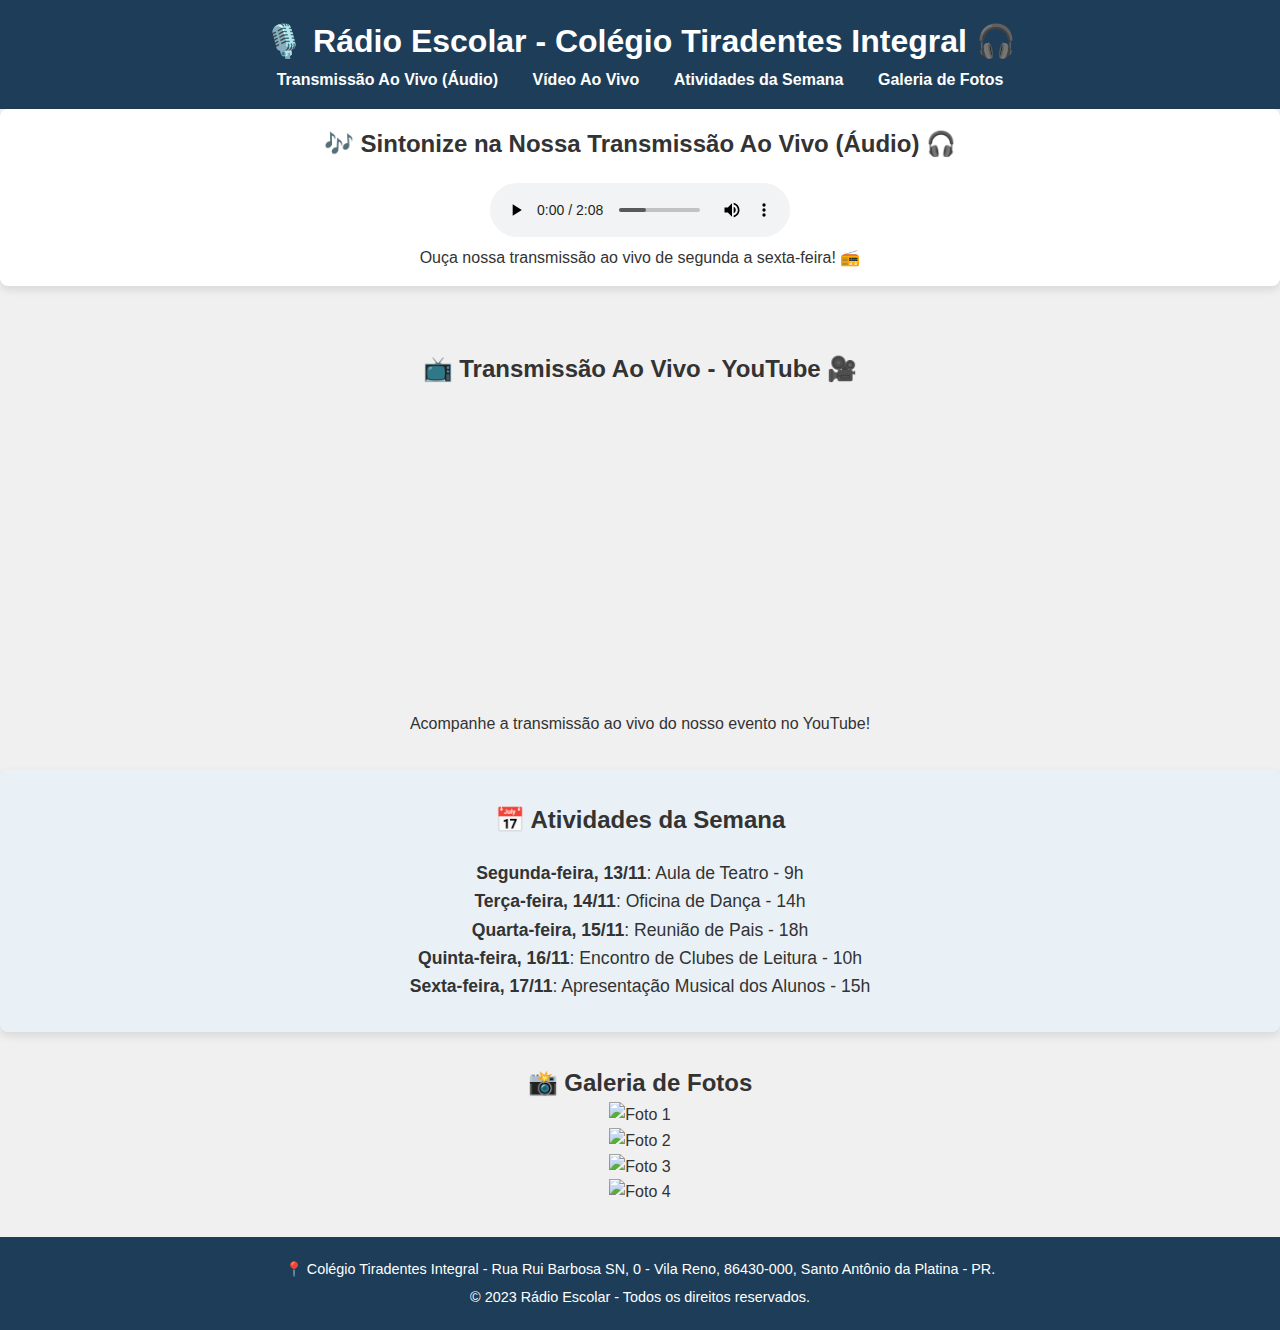
==== radio.html @ d62578bc "site" ====
<!DOCTYPE html>
<html lang="pt-BR">
<head>
  <meta charset="UTF-8">
  <meta name="viewport" content="width=device-width, initial-scale=1.0">
  <meta http-equiv="X-UA-Compatible" content="ie=edge">
  <title>Rádio Escolar - Colégio Tiradentes Integral</title>
  <link rel="stylesheet" href="style.css">
</head>
<body>
  <header>
    <h1>🎙️ Rádio Escolar - Colégio Tiradentes Integral 🎧</h1>
    <nav>
      <ul>
        <li><a href="#ao-vivo">Transmissão Ao Vivo (Áudio)</a></li>
        <li><a href="#video-ao-vivo">Vídeo Ao Vivo</a></li>
        <li><a href="#atividades">Atividades da Semana</a></li>
        <li><a href="#galeria">Galeria de Fotos</a></li>
      </ul>
    </nav>
  </header>

  <section id="ao-vivo">
    <h2>🎶 Sintonize na Nossa Transmissão Ao Vivo (Áudio) 🎧</h2>
    <div class="radio-player">
      <audio id="radio-audio" controls>
        <source src="./Rádio Tiradentes - O Som da Juventude (1).mp3" type="audio/mp3">
        Seu navegador não suporta o elemento de áudio.
      </audio>
      <p>Ouça nossa transmissão ao vivo de segunda a sexta-feira! 📻</p>
    </div>
  </section>

  <!-- Seção de Vídeo Ao Vivo -->
  <section id="video-ao-vivo">
    <h2>📺 Transmissão Ao Vivo - YouTube 🎥</h2>
    <div class="video-container">
        <!--Inserir Vídeos ao vivo-->
      <iframe width="560" height="315" src="https://youtu.be/SQ4wXI-1A1M?feature=shared" title="Transmissão ao vivo - Rádio Escolar" frameborder="0" allow="accelerometer; autoplay; clipboard-write; encrypted-media; gyroscope; picture-in-picture" allowfullscreen></iframe>
      <p>Acompanhe a transmissão ao vivo do nosso evento no YouTube!</p>
    </div>
  </section>

  <!-- Seção de Atividades da Semana -->
  <section id="atividades">
    <h2>📅 Atividades da Semana</h2>
    <div id="atividades-lista">
      <!-- As atividades serão carregadas via JavaScript -->
    </div>
  </section>

  <!-- Seção de Galeria de Fotos -->
  <section id="galeria">
    <h2>📸 Galeria de Fotos</h2>
    <div class="galeria-container">
      <div class="foto">
        <img src="foto1.jpg" alt="Foto 1">
      </div>
      <div class="foto">
        <img src="foto2.jpg" alt="Foto 2">
      </div>
      <div class="foto">
        <img src="foto3.jpg" alt="Foto 3">
      </div>
      <div class="foto">
        <img src="foto4.jpg" alt="Foto 4">
      </div>
      <!-- Mais fotos podem ser adicionadas aqui -->
    </div>
  </section>

  <footer>
    <p>📍 Colégio Tiradentes Integral - Rua Rui Barbosa SN, 0 - Vila Reno, 86430-000, Santo Antônio da Platina - PR.</p>
    <p>&copy; 2023 Rádio Escolar - Todos os direitos reservados.</p>
  </footer>

  <script src="script.js"></script>
</body>
</html>
---- style.css ----
/* Resetando alguns estilos básicos */
* {
    margin: 0;
    padding: 0;
    box-sizing: border-box;
  }
  
  body {
    font-family: Arial, sans-serif;
    background-color: #f0f0f0;
    color: #333;
    line-height: 1.6;
  }
  
  header {
    background-color: #1e3d58;
    color: #fff;
    padding: 1rem 0;
    text-align: center;
  }
  
  header h1 {
    font-size: 2rem;
  }
  
  nav ul {
    list-style: none;
    padding: 0;
  }
  
  nav ul li {
    display: inline;
    margin: 0 15px;
  }
  
  nav ul li a {
    text-decoration: none;
    color: #fff;
    font-weight: bold;
  }
  
  section {
    padding: 2rem;
    text-align: center;
  }
  
  #ao-vivo {
    background-color: #fff;
    border-radius: 8px;
    box-shadow: 0 4px 8px rgba(0, 0, 0, 0.1);
    padding: 1rem;
    margin-bottom: 2rem;
  }
  
  .radio-player {
    margin-top: 20px;
  }
  
  #atividades {
    background-color: #e9f1f7;
    border-radius: 8px;
    box-shadow: 0 4px 8px rgba(0, 0, 0, 0.1);
  }
  
  #atividades-lista {
    margin-top: 20px;
    font-size: 1.1rem;
  }
  
  footer {
    background-color: #1e3d58;
    color: #fff;
    padding: 1rem;
    text-align: center;
    font-size: 0.9rem;
  }
  
  footer p {
    margin: 5px 0;
  }
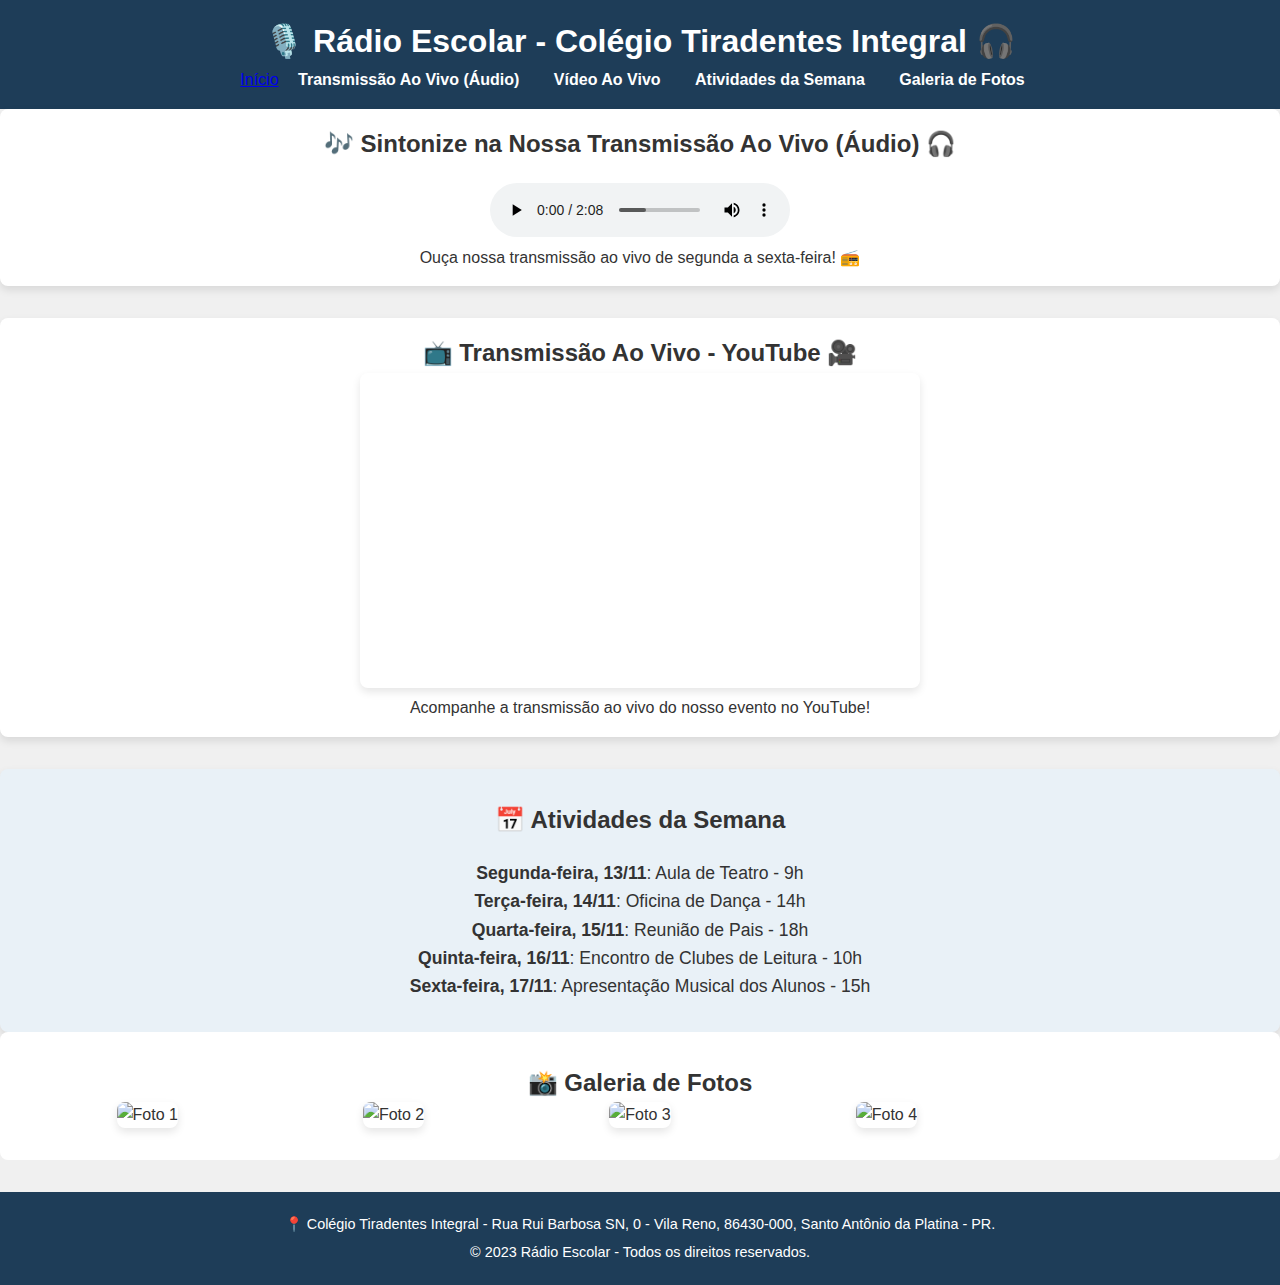
==== commit f07acd60: "fase 1" ====
--- a/radio.html
+++ b/radio.html
@@ -5,13 +5,14 @@
   <meta name="viewport" content="width=device-width, initial-scale=1.0">
   <meta http-equiv="X-UA-Compatible" content="ie=edge">
   <title>Rádio Escolar - Colégio Tiradentes Integral</title>
-  <link rel="stylesheet" href="style.css">
+  <link rel="stylesheet" href="radio.css">
 </head>
 <body>
   <header>
     <h1>🎙️ Rádio Escolar - Colégio Tiradentes Integral 🎧</h1>
     <nav>
       <ul>
+        <a href="index.html">Início</a>
         <li><a href="#ao-vivo">Transmissão Ao Vivo (Áudio)</a></li>
         <li><a href="#video-ao-vivo">Vídeo Ao Vivo</a></li>
         <li><a href="#atividades">Atividades da Semana</a></li>
--- a/radio.css
+++ b/radio.css
@@ -0,0 +1,114 @@
+/* Resetando alguns estilos básicos */
+* {
+    margin: 0;
+    padding: 0;
+    box-sizing: border-box;
+  }
+  
+  body {
+    font-family: Arial, sans-serif;
+    background-color: #f0f0f0;
+    color: #333;
+    line-height: 1.6;
+  }
+  
+  header {
+    background-color: #1e3d58;
+    color: #fff;
+    padding: 1rem 0;
+    text-align: center;
+  }
+  
+  header h1 {
+    font-size: 2rem;
+  }
+  
+  nav ul {
+    list-style: none;
+    padding: 0;
+  }
+  
+  nav ul li {
+    display: inline;
+    margin: 0 15px;
+  }
+  
+  nav ul li a {
+    text-decoration: none;
+    color: #fff;
+    font-weight: bold;
+  }
+  
+  section {
+    padding: 2rem;
+    text-align: center;
+  }
+  
+  #ao-vivo {
+    background-color: #fff;
+    border-radius: 8px;
+    box-shadow: 0 4px 8px rgba(0, 0, 0, 0.1);
+    padding: 1rem;
+    margin-bottom: 2rem;
+  }
+  
+  .radio-player {
+    margin-top: 20px;
+  }
+  
+  #video-ao-vivo {
+    background-color: #fff;
+    border-radius: 8px;
+    box-shadow: 0 4px 8px rgba(0, 0, 0, 0.1);
+    padding: 1rem;
+    margin-bottom: 2rem;
+  }
+  
+  .video-container iframe {
+    max-width: 100%;
+    border-radius: 8px;
+    box-shadow: 0 4px 8px rgba(0, 0, 0, 0.1);
+  }
+  
+  #atividades {
+    background-color: #e9f1f7;
+    border-radius: 8px;
+    box-shadow: 0 4px 8px rgba(0, 0, 0, 0.1);
+  }
+  
+  #atividades-lista {
+    margin-top: 20px;
+    font-size: 1.1rem;
+  }
+  
+  #galeria {
+    background-color: #fff;
+    border-radius: 8px;
+    padding: 2rem;
+    margin-bottom: 2rem;
+  }
+  
+  .galeria-container {
+    display: grid;
+    grid-template-columns: repeat(auto-fill, minmax(200px, 1fr));
+    gap: 1rem;
+  }
+  
+  .foto img {
+    width: 100%;
+    height: auto;
+    border-radius: 8px;
+    box-shadow: 0 4px 8px rgba(0, 0, 0, 0.1);
+  }
+  
+  footer {
+    background-color: #1e3d58;
+    color: #fff;
+    padding: 1rem;
+    text-align: center;
+    font-size: 0.9rem;
+  }
+  
+  footer p {
+    margin: 5px 0;
+  }  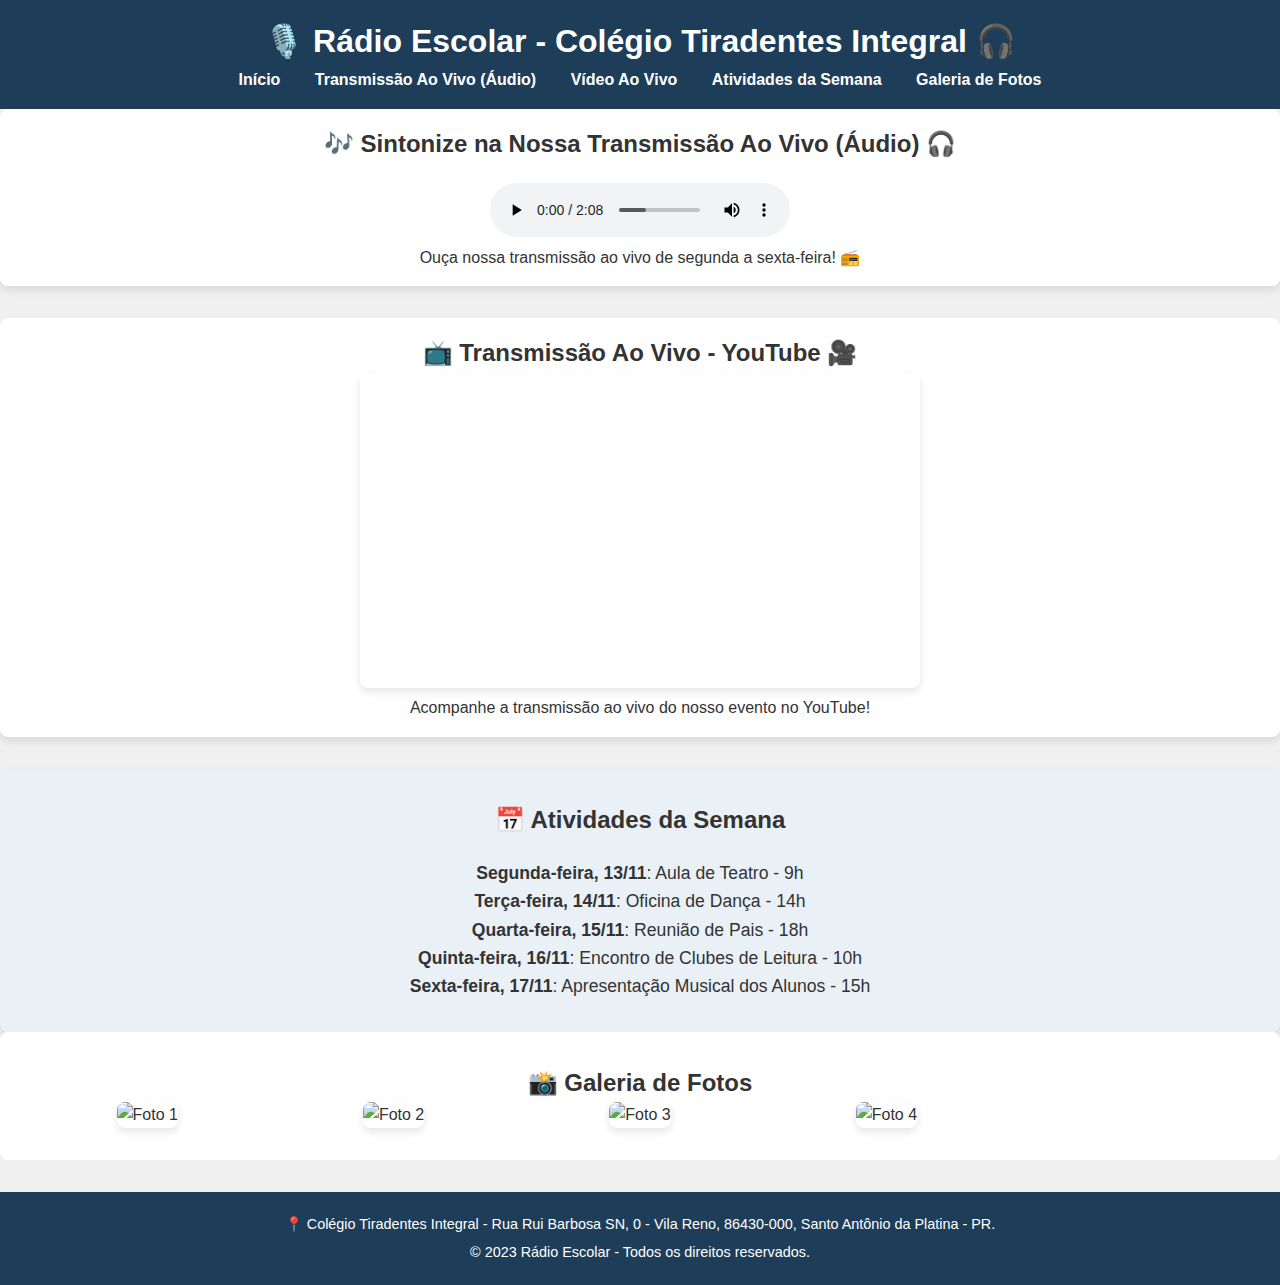
==== commit 3a04412f: "correção link inicio" ====
--- a/radio.html
+++ b/radio.html
@@ -12,7 +12,7 @@
     <h1>🎙️ Rádio Escolar - Colégio Tiradentes Integral 🎧</h1>
     <nav>
       <ul>
-        <a href="index.html">Início</a>
+        <li><a href="index.html">Início</a></li>
         <li><a href="#ao-vivo">Transmissão Ao Vivo (Áudio)</a></li>
         <li><a href="#video-ao-vivo">Vídeo Ao Vivo</a></li>
         <li><a href="#atividades">Atividades da Semana</a></li>
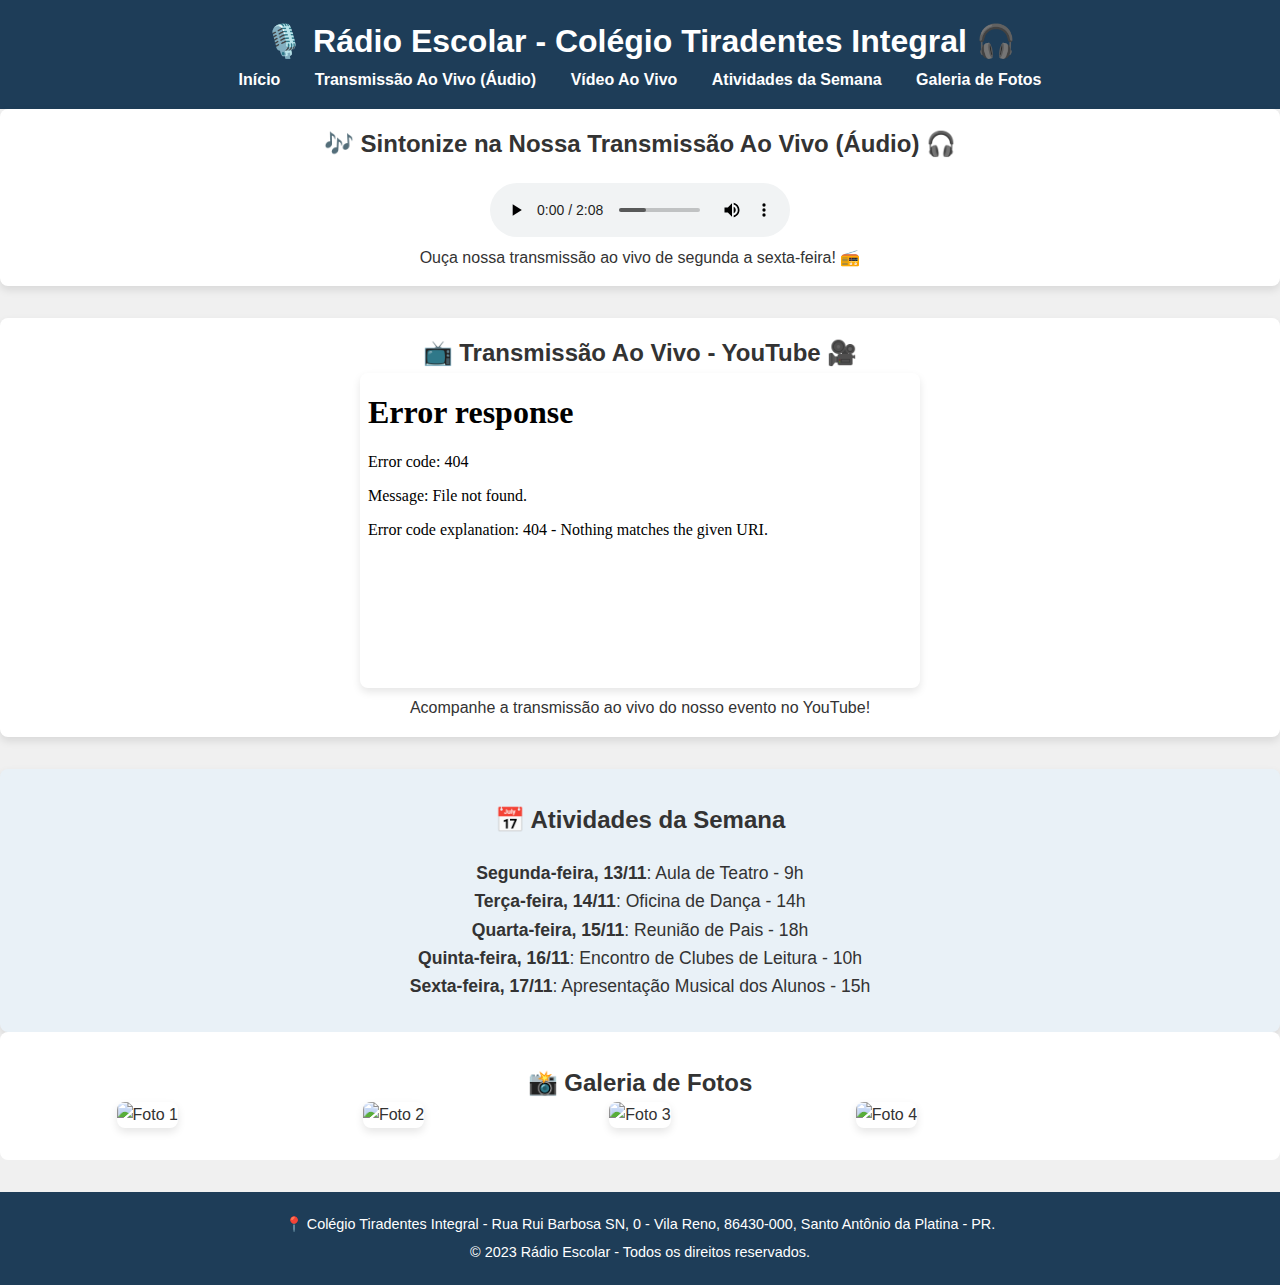
==== commit 1a840cd0: "audio" ====
--- a/radio.html
+++ b/radio.html
@@ -25,7 +25,7 @@
     <h2>🎶 Sintonize na Nossa Transmissão Ao Vivo (Áudio) 🎧</h2>
     <div class="radio-player">
       <audio id="radio-audio" controls>
-        <source src="./Rádio Tiradentes - O Som da Juventude (1).mp3" type="audio/mp3">
+        <source src="./audio/Rádio Tiradentes - O Som da Juventude (1).mp3" type="audio/mp3">
         Seu navegador não suporta o elemento de áudio.
       </audio>
       <p>Ouça nossa transmissão ao vivo de segunda a sexta-feira! 📻</p>
@@ -37,7 +37,7 @@
     <h2>📺 Transmissão Ao Vivo - YouTube 🎥</h2>
     <div class="video-container">
         <!--Inserir Vídeos ao vivo-->
-      <iframe width="560" height="315" src="https://youtu.be/SQ4wXI-1A1M?feature=shared" title="Transmissão ao vivo - Rádio Escolar" frameborder="0" allow="accelerometer; autoplay; clipboard-write; encrypted-media; gyroscope; picture-in-picture" allowfullscreen></iframe>
+      <iframe width="560" height="315" src="./video/Vídeo de Jean Carlos Inferdes.mp4" title="Transmissão ao vivo - Rádio Escolar" frameborder="0" allow="accelerometer; autoplay; clipboard-write; encrypted-media; gyroscope; picture-in-picture" allowfullscreen></iframe>
       <p>Acompanhe a transmissão ao vivo do nosso evento no YouTube!</p>
     </div>
   </section>
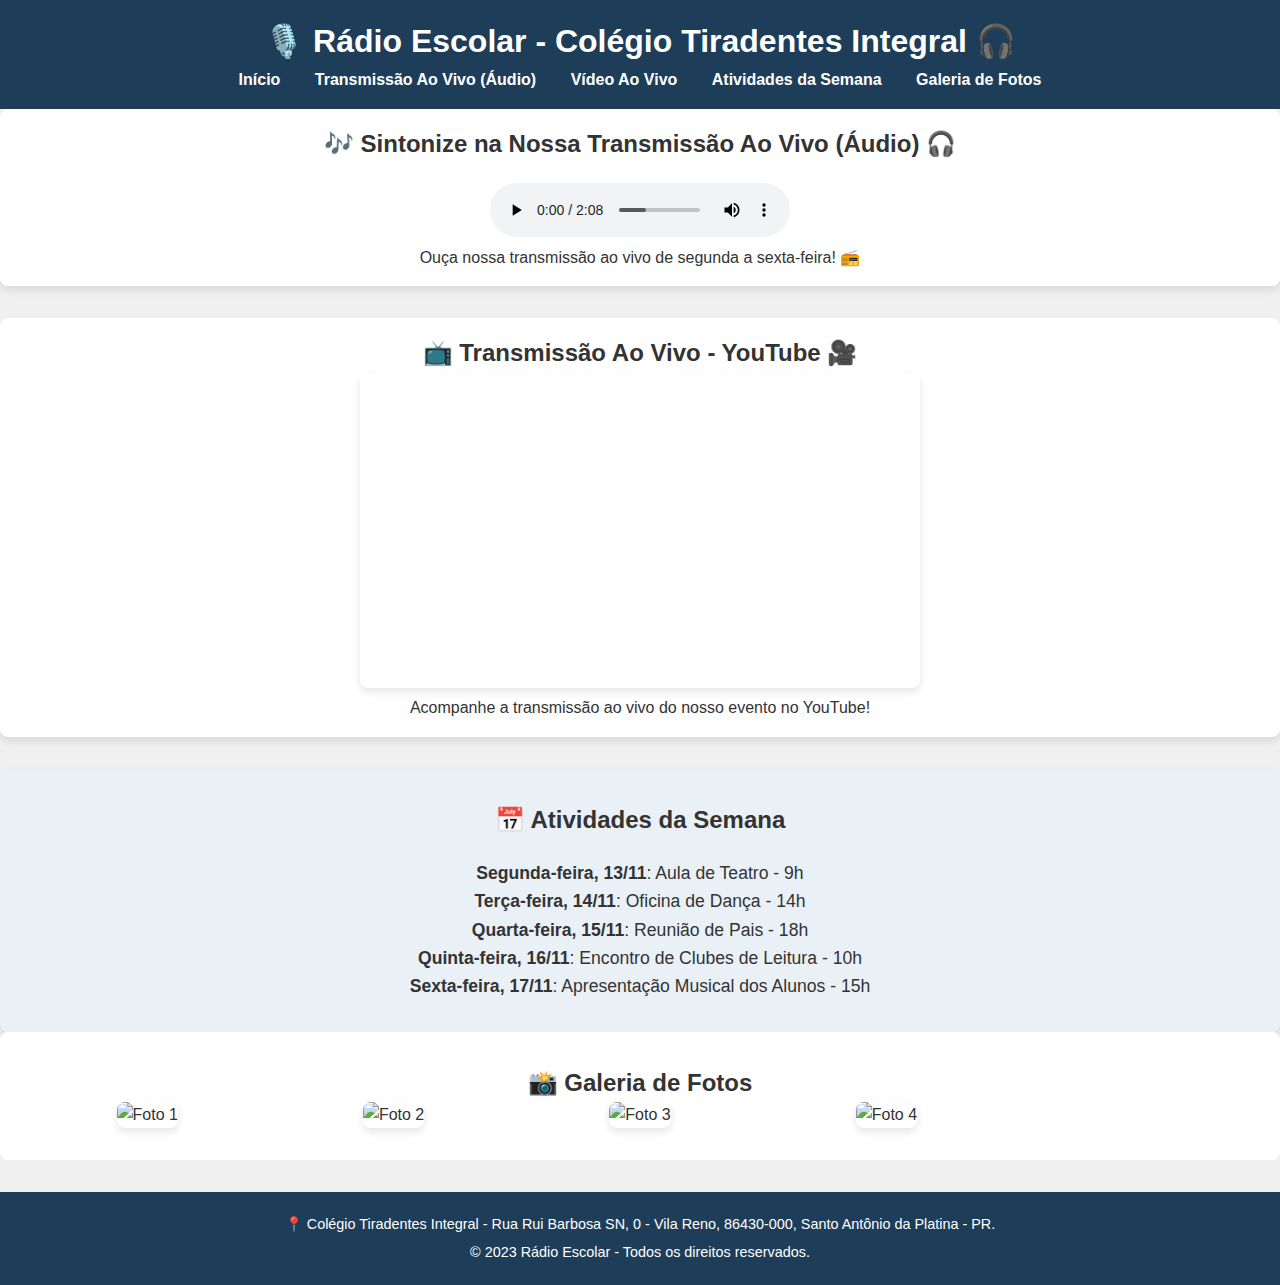
==== commit 8e2baf78: "video" ====
--- a/radio.html
+++ b/radio.html
@@ -37,7 +37,7 @@
     <h2>📺 Transmissão Ao Vivo - YouTube 🎥</h2>
     <div class="video-container">
         <!--Inserir Vídeos ao vivo-->
-      <iframe width="560" height="315" src="./video/Vídeo de Jean Carlos Inferdes.mp4" title="Transmissão ao vivo - Rádio Escolar" frameborder="0" allow="accelerometer; autoplay; clipboard-write; encrypted-media; gyroscope; picture-in-picture" allowfullscreen></iframe>
+      <iframe width="560" height="315" src="https://www.youtube.com/watch?v=G6OR626AsCM" title="Transmissão ao vivo - Rádio Escolar" frameborder="0" allow="accelerometer; autoplay; clipboard-write; encrypted-media; gyroscope; picture-in-picture" allowfullscreen></iframe>
       <p>Acompanhe a transmissão ao vivo do nosso evento no YouTube!</p>
     </div>
   </section>
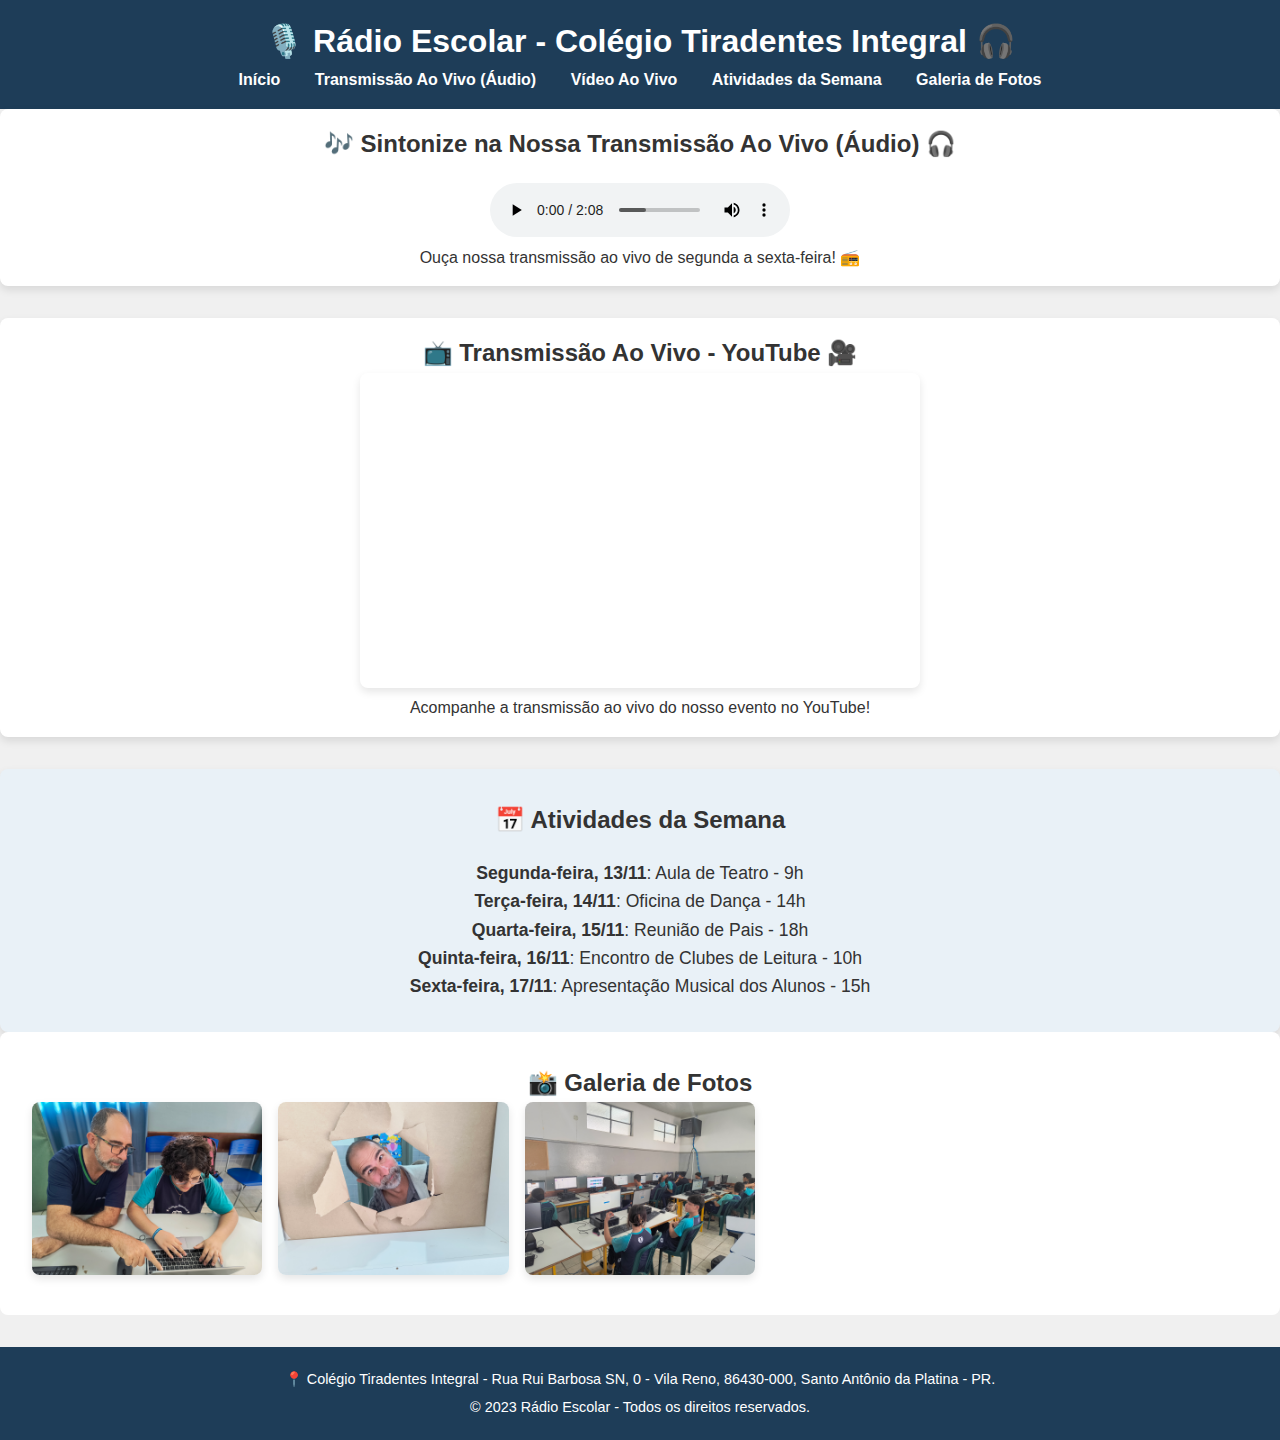
==== commit af5ac41e: "imagens" ====
--- a/radio.html
+++ b/radio.html
@@ -55,16 +55,13 @@
     <h2>📸 Galeria de Fotos</h2>
     <div class="galeria-container">
       <div class="foto">
-        <img src="foto1.jpg" alt="Foto 1">
+        <img src="./img/IMG_20240807_152429126_HDR.jpg" alt="Foto 1">
       </div>
       <div class="foto">
-        <img src="foto2.jpg" alt="Foto 2">
+        <img src="./img/IMG_20240812_155206031.jpg" alt="Foto 2">
       </div>
       <div class="foto">
-        <img src="foto3.jpg" alt="Foto 3">
-      </div>
-      <div class="foto">
-        <img src="foto4.jpg" alt="Foto 4">
+        <img src="./img/IMG_20241104_143027002_HDR.jpg" alt="Foto 3">
       </div>
       <!-- Mais fotos podem ser adicionadas aqui -->
     </div>
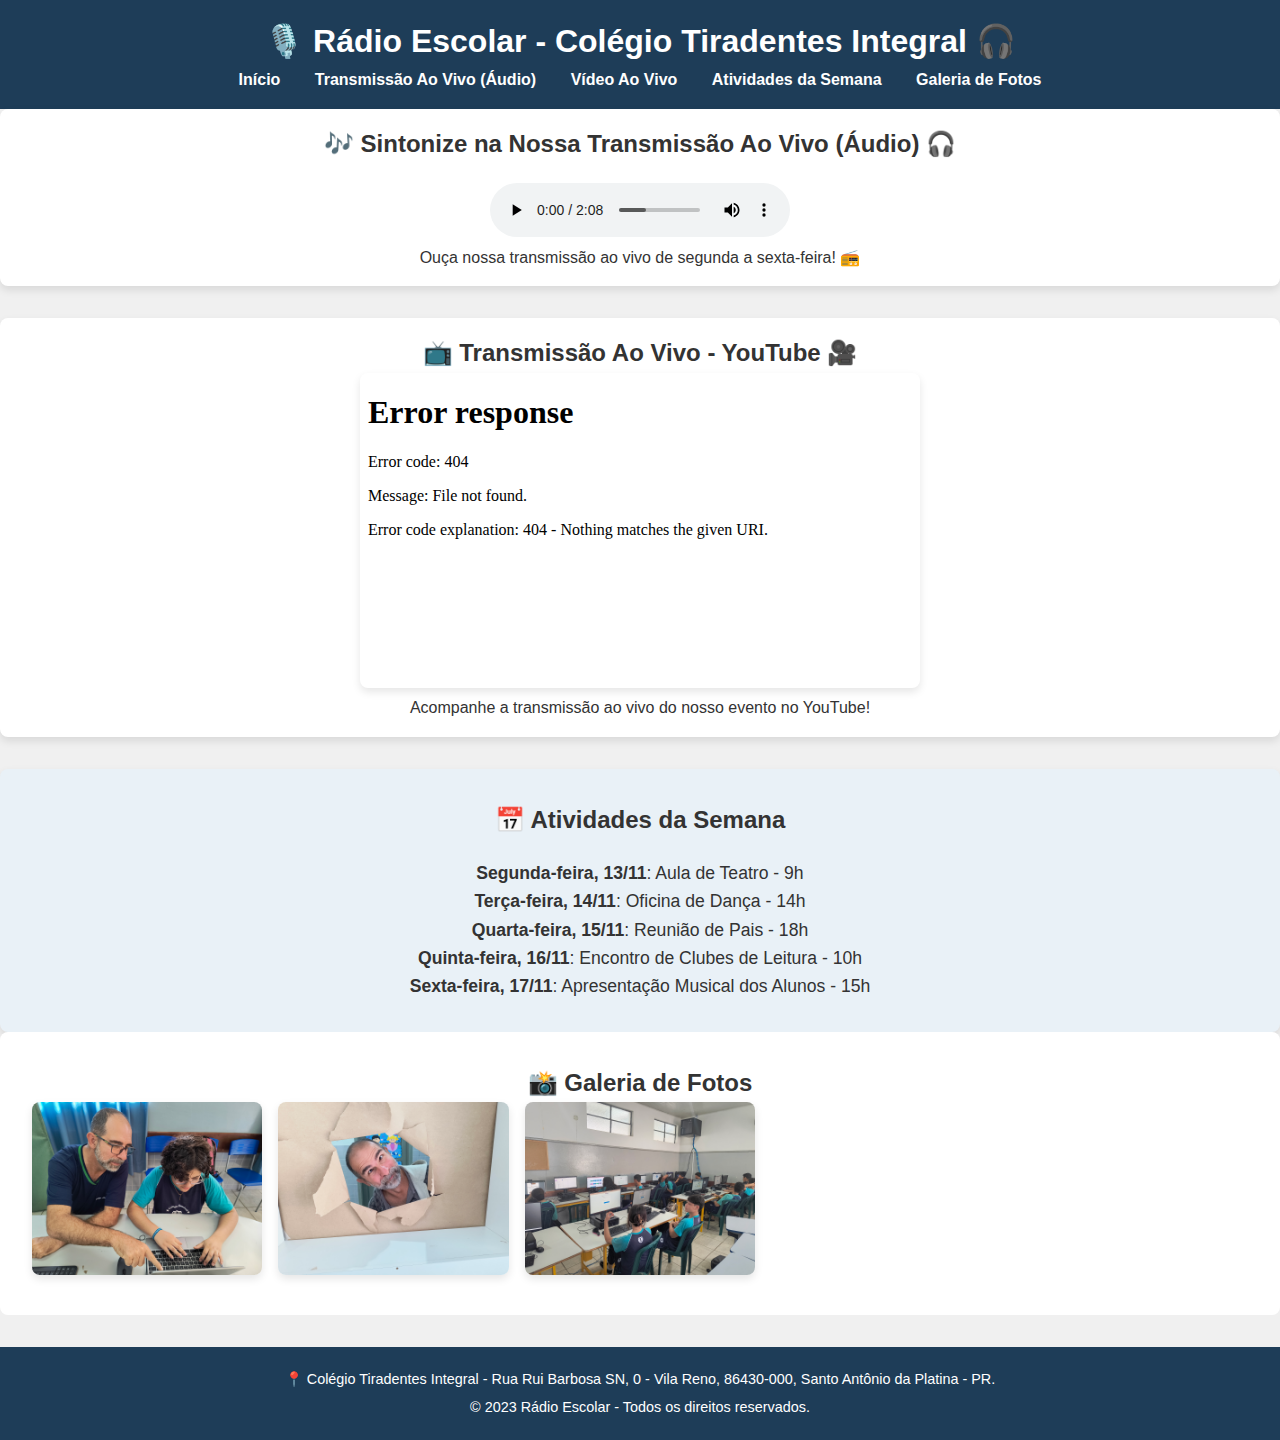
==== commit c7bf553f: "video" ====
--- a/radio.html
+++ b/radio.html
@@ -37,7 +37,7 @@
     <h2>📺 Transmissão Ao Vivo - YouTube 🎥</h2>
     <div class="video-container">
         <!--Inserir Vídeos ao vivo-->
-      <iframe width="560" height="315" src="https://www.youtube.com/watch?v=G6OR626AsCM" title="Transmissão ao vivo - Rádio Escolar" frameborder="0" allow="accelerometer; autoplay; clipboard-write; encrypted-media; gyroscope; picture-in-picture" allowfullscreen></iframe>
+      <iframe width="560" height="315" src="./img/Vídeo de Jean Carlos Inferdes (1).mp4" title="Transmissão ao vivo - Rádio Escolar" frameborder="0" allow="accelerometer; autoplay; clipboard-write; encrypted-media; gyroscope; picture-in-picture" allowfullscreen></iframe>
       <p>Acompanhe a transmissão ao vivo do nosso evento no YouTube!</p>
     </div>
   </section>
